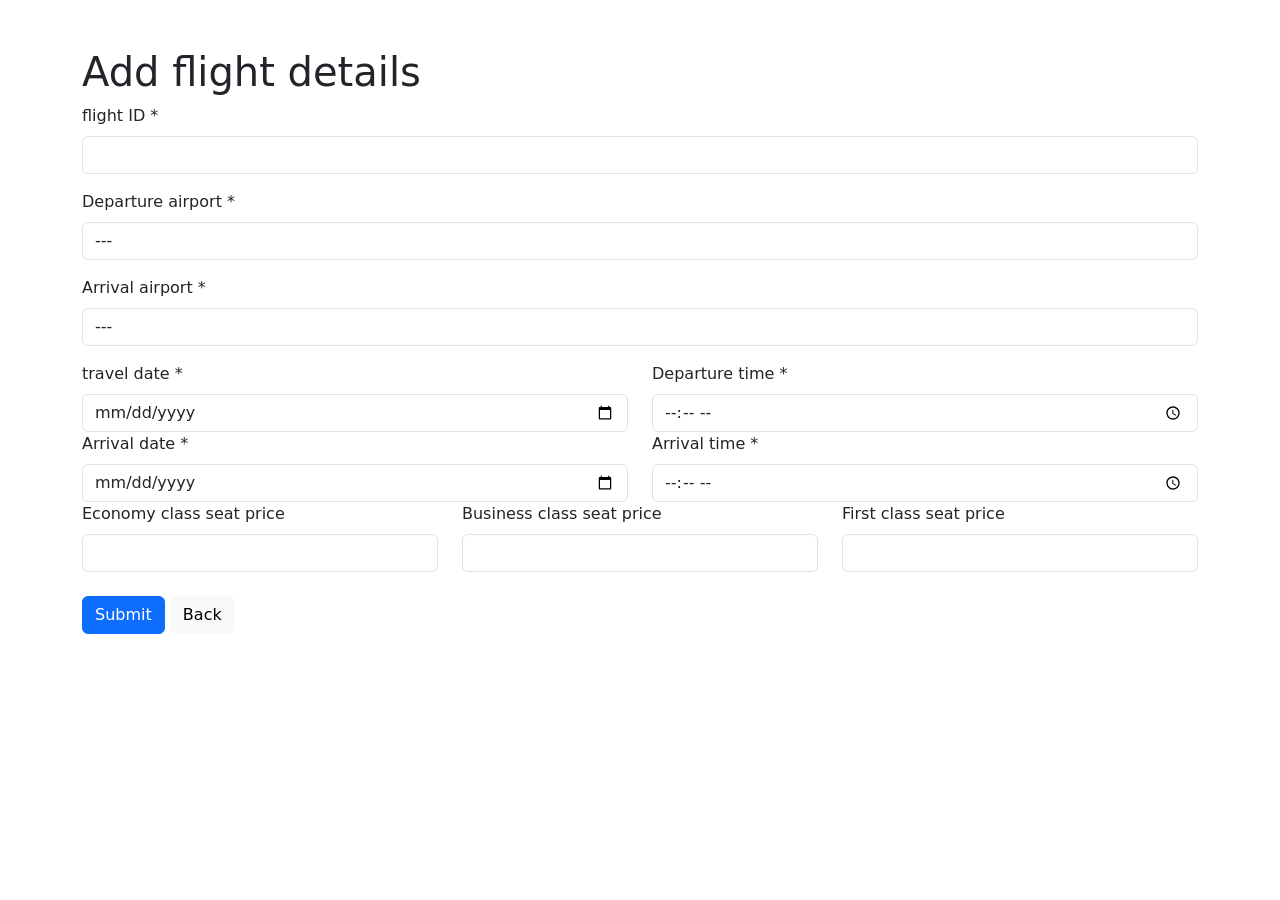
==== CRUD/Admin/flightmanagement.html @ fe9e42f1 "import from subject database จัดโฟลเดอร์เฉยๆ" ====
<!doctype html>
<html lang="en">
  <head>
    <!-- Required meta tags -->
    <meta charset="utf-8">
    <meta name="viewport" content="width=device-width, initial-scale=1">

    <!-- Bootstrap CSS -->
    <link href="https://cdn.jsdelivr.net/npm/bootstrap@5.0.2/dist/css/bootstrap.min.css" rel="stylesheet" integrity="sha384-EVSTQN3/azprG1Anm3QDgpJLIm9Nao0Yz1ztcQTwFspd3yD65VohhpuuCOmLASjC" crossorigin="anonymous">

    <title>Flight Management</title>
  </head>
  <body>
    <div class="container">
        <form onsubmit="return false">
            <div class="row">
                <h1 class="mt-5">Add flight details</h1>
            </div>
            <div class="mb-3">
                <label class="form-label">flight ID *</label>
                <input type="text" class="form-control" id="flight_id" required>
            </div>
            <div class="mb-3">
                <label class="form-label">Departure airport *</label>
                <select class="form-control" name="item-name" id="departure_airport" required="">
                    <option value="">---</option>
                    <option value="BKK">Suvarnabhumi Airport</option>
                    <option value="CNX">Chiangmai International Airport</option>
                    <option value="HDY">Hat Yai International Airport</option>
                    <option value="HKT">Phuket International Airport</option>
                    <option value="CEI">Chiang Rai International Airport</option>
                    <option value="BTZ">Betong International Airport</option>
                    <option value="KBV">Krabi International Airport</option>
                    <option value="UTH">Udon Thani International Airport</option>
                    <option value="HHQ">Hua Hin Airport</option>
                </select>
            </div>
            <div class="mb-3">
                <label class="form-label">Arrival airport *</label>
                <select class="form-control" name="item-name" id="arrival_airport" required="">
                    <option value="">---</option>
                    <option value="BKK">Suvarnabhumi Airport</option>
                    <option value="CNX">Chiangmai International Airport</option>
                    <option value="HDY">Hat Yai International Airport</option>
                    <option value="HKT">Phuket International Airport</option>
                    <option value="CEI">Chiang Rai International Airport</option>
                    <option value="BTZ">Betong International Airport</option>
                    <option value="KBV">Krabi International Airport</option>
                    <option value="UTH">Udon Thani International Airport</option>
                    <option value="HHQ">Hua Hin Airport</option>
                </select>
            </div>
            <div class="row">
                <div class="col">
                    <label class="form-label">travel date *</label>
                    <input type="date" class="form-control" id="travel_date" required>
                </div>
                <div class="col">
                    <label class="form-label">Departure time *</label>
                    <input type="time" class="form-control" id="departure_time" required>
                </div>
            </div>
            <div class="row">
                <div class="col">
                    <label class="form-label">Arrival date *</label>
                    <input type="date" class="form-control" id="arrival_date" required>
                </div>
                <div class="col">
                    <label class="form-label">Arrival time *</label>
                    <input type="time" class="form-control" id="arrival_time" required>
                </div>
            </div>
            <div class="row">
                <div class="col">
                    <label class="form-label">Economy class seat price</label>
                    <input type="text" class="form-control" id="economy_class_price" required>
                </div>
                <div class="col">
                    <label class="form-label">Business class seat price</label>
                    <input type="text" class="form-control" id="business_class_price" required>
                </div>
                <div class="col">
                    <label class="form-label">First class seat price</label>
                    <input type="text" class="form-control" id="first_class_price" required>
                </div>
            </div>
            <div class="mt-4">
                <button type="button" onclick="flight_create()" class="btn btn-primary">Submit</button>
                <a class="btn btn-light" onclick="history.back()" role="button">Back</a>
            </div>
        </form>
    </div>
    <script src="https://cdn.jsdelivr.net/npm/bootstrap@5.0.2/dist/js/bootstrap.bundle.min.js" integrity="sha384-MrcW6ZMFYlzcLA8Nl+NtUVF0sA7MsXsP1UyJoMp4YLEuNSfAP+JcXn/tWtIaxVXM" crossorigin="anonymous"></script>
  </body>
</html>

<script>
var flight_create = function(){
    var departureAirport = document.getElementById('departure_airport').value;
    var arrivalAirport = document.getElementById('arrival_airport').value;
    var travelDate = new Date(document.getElementById('travel_date').value);
    var departureTime = document.getElementById('departure_time').value;
    var arrivalDate = new Date(document.getElementById('arrival_date').value);
    var arrivalTime = document.getElementById('arrival_time').value;
    var currentTime = new Date();

    travelDate.setHours(departureTime.split(':')[0]);
    travelDate.setMinutes(departureTime.split(':')[1]);

    arrivalDate.setHours(arrivalTime.split(':')[0]);
    arrivalDate.setMinutes(arrivalTime.split(':')[1]);

    if (departureAirport === arrivalAirport) {
        alert('Error: Departure airport and Arrival airport cannot be the same.');
        return;
    }

    if (travelDate < currentTime || arrivalDate < currentTime) {
        alert('Error: Dates and times cannot be in the past.');
        return;
    }

    var myHeaders = new Headers();
    myHeaders.append("Content-Type", "application/json");

    var raw = JSON.stringify({
        "flight_id": document.getElementById('flight_id').value,
        "departure_airport": departureAirport,
        "arrival_airport": arrivalAirport,
        "travel_date": document.getElementById('travel_date').value,
        "departure_time": departureTime,
        "arrival_date": document.getElementById('arrival_date').value,
        "arrival_time": arrivalTime,
        "economy_class_price": document.getElementById('economy_class_price').value,
        "business_class_price": document.getElementById('business_class_price').value,
        "first_class_price": document.getElementById('first_class_price').value
    });

    var requestOptions = {
    method: 'POST',
    headers: myHeaders,
    body: raw,
    redirect: 'follow'
    };

    fetch("../API/flight/create.php", requestOptions)
    .then(response => response.json())
    .then(result => {
        if (result.status === 'complete'){
            alert('Add completed');
            history.back();
        } else if (result.message === 'Flight ID already exists.') {
            alert('Error: Flight ID already exists. Please choose another.');
        } else {
            alert('Error: Something went wrong.');
        }
    })
    .catch(error => console.log('error', error));
}

</script>
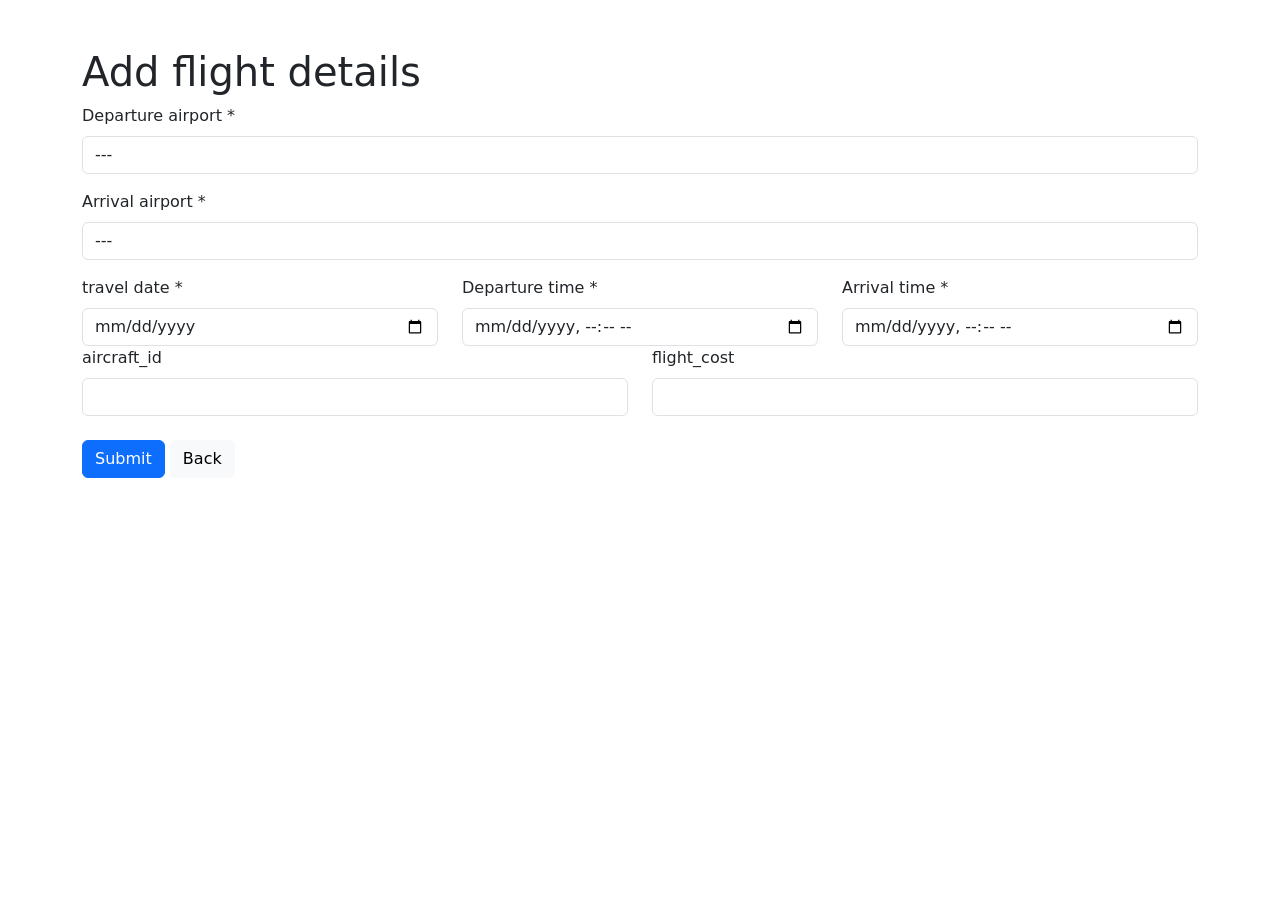
==== commit be695187: "update admin" ====
--- a/CRUD/Admin/flightmanagement.html
+++ b/CRUD/Admin/flightmanagement.html
@@ -15,10 +15,6 @@
         <form onsubmit="return false">
             <div class="row">
                 <h1 class="mt-5">Add flight details</h1>
-            </div>
-            <div class="mb-3">
-                <label class="form-label">flight ID *</label>
-                <input type="text" class="form-control" id="flight_id" required>
             </div>
             <div class="mb-3">
                 <label class="form-label">Departure airport *</label>
@@ -57,35 +53,27 @@
                 </div>
                 <div class="col">
                     <label class="form-label">Departure time *</label>
-                    <input type="time" class="form-control" id="departure_time" required>
+                    <input type="datetime-local" class="form-control" id="departure_time" required>
+                </div>
+                <div class="col">
+                    <label class="form-label">Arrival time *</label>
+                    <input type="datetime-local" class="form-control" id="arrival_time" required>
                 </div>
             </div>
             <div class="row">
-                <div class="col">
-                    <label class="form-label">Arrival date *</label>
-                    <input type="date" class="form-control" id="arrival_date" required>
-                </div>
-                <div class="col">
-                    <label class="form-label">Arrival time *</label>
-                    <input type="time" class="form-control" id="arrival_time" required>
-                </div>
             </div>
             <div class="row">
                 <div class="col">
-                    <label class="form-label">Economy class seat price</label>
-                    <input type="text" class="form-control" id="economy_class_price" required>
+                    <label class="form-label">aircraft_id</label>
+                    <input type="text" class="form-control" id="aircraft_id">
                 </div>
                 <div class="col">
-                    <label class="form-label">Business class seat price</label>
-                    <input type="text" class="form-control" id="business_class_price" required>
-                </div>
-                <div class="col">
-                    <label class="form-label">First class seat price</label>
-                    <input type="text" class="form-control" id="first_class_price" required>
+                    <label class="form-label">flight_cost</label>
+                    <input type="text" class="form-control" id="flight_cost">
                 </div>
             </div>
             <div class="mt-4">
-                <button type="button" onclick="flight_create()" class="btn btn-primary">Submit</button>
+                <button type="button" onclick="flight_create()" class="btn btn-primary" id="btn1">Submit</button>
                 <a class="btn btn-light" onclick="history.back()" role="button">Back</a>
             </div>
         </form>
@@ -100,22 +88,20 @@
     var arrivalAirport = document.getElementById('arrival_airport').value;
     var travelDate = new Date(document.getElementById('travel_date').value);
     var departureTime = document.getElementById('departure_time').value;
-    var arrivalDate = new Date(document.getElementById('arrival_date').value);
     var arrivalTime = document.getElementById('arrival_time').value;
+    var aircraftId = document.getElementById('aircraft_id').value;
+    var flightCost = document.getElementById('flight_cost').value;
     var currentTime = new Date();
 
     travelDate.setHours(departureTime.split(':')[0]);
     travelDate.setMinutes(departureTime.split(':')[1]);
-
-    arrivalDate.setHours(arrivalTime.split(':')[0]);
-    arrivalDate.setMinutes(arrivalTime.split(':')[1]);
 
     if (departureAirport === arrivalAirport) {
         alert('Error: Departure airport and Arrival airport cannot be the same.');
         return;
     }
 
-    if (travelDate < currentTime || arrivalDate < currentTime) {
+    if (travelDate < currentTime) {
         alert('Error: Dates and times cannot be in the past.');
         return;
     }
@@ -124,16 +110,13 @@
     myHeaders.append("Content-Type", "application/json");
 
     var raw = JSON.stringify({
-        "flight_id": document.getElementById('flight_id').value,
         "departure_airport": departureAirport,
         "arrival_airport": arrivalAirport,
         "travel_date": document.getElementById('travel_date').value,
         "departure_time": departureTime,
-        "arrival_date": document.getElementById('arrival_date').value,
         "arrival_time": arrivalTime,
-        "economy_class_price": document.getElementById('economy_class_price').value,
-        "business_class_price": document.getElementById('business_class_price').value,
-        "first_class_price": document.getElementById('first_class_price').value
+        "flight_cost": flightCost,
+        "aircraft_id": aircraftId,
     });
 
     var requestOptions = {
@@ -149,13 +132,25 @@
         if (result.status === 'complete'){
             alert('Add completed');
             history.back();
-        } else if (result.message === 'Flight ID already exists.') {
-            alert('Error: Flight ID already exists. Please choose another.');
         } else {
             alert('Error: Something went wrong.');
         }
     })
     .catch(error => console.log('error', error));
+
+    if (departureAirport === arrivalAirport) {
+        alert('Add completed');
+        return;
+    }
 }
 
 </script>
+
+<script>
+    var buttonContinueOrder1 = document.getElementById("btn1");
+    if (buttonContinueOrder1) {
+        buttonContinueOrder1.addEventListener("click", function (e) {
+            alert("Add Flight Complete!");
+        });
+    }
+</script>
